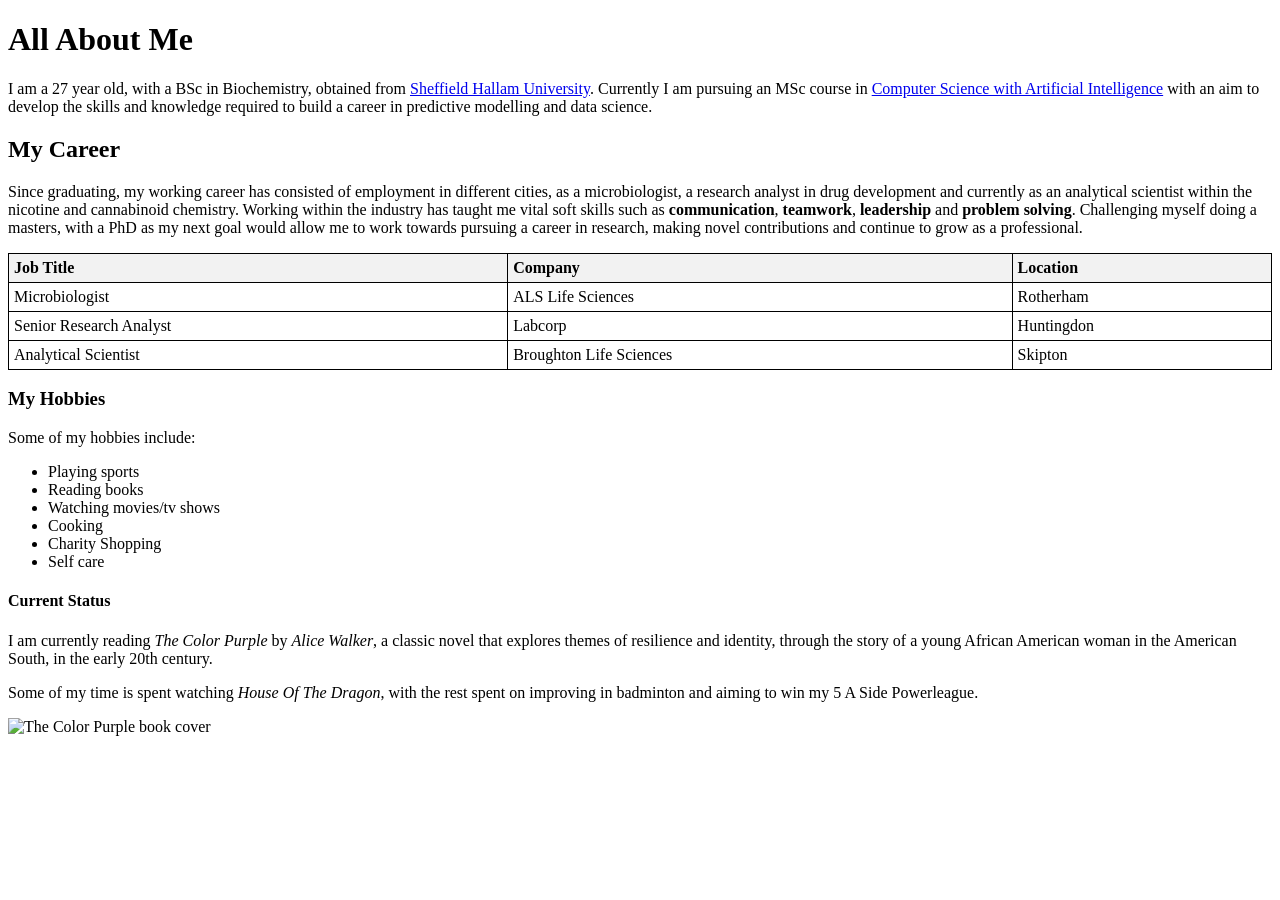
==== index.html @ d5ffc320 "Create index.html" ====
<!DOCTYPE html>
<html>
    <head>
        <title>Information About Me</title>
        <style>
            .career-table {
                border-collapse: collapse;
                width: 100%;
            }
            .career-table th, .career-table td {
                border: 1px solid black;
                padding: 5px;
                text-align: left;
            }
            .career-table th {
                background-color: #f2f2f2;
            }
        </style>
    </head>
    <body>
        <h1>All About Me</h1>
        <p>I am a 27 year old, with a BSc in Biochemistry, obtained from <a href="https://www.shu.ac.uk/" target="_blank">Sheffield Hallam University</a>. Currently I am pursuing an MSc course in <a href="https://online.shu.ac.uk/study-online/msc-computer-science-with-artificial-intelligence/" target="_blank">Computer Science with Artificial Intelligence</a> with an aim to develop the skills and knowledge required to build a career in predictive modelling and data science.</p>

        <h2>My Career</h2>
        <p>Since graduating, my working career has consisted of employment in different cities, as a microbiologist, a research analyst in drug development and currently as an analytical scientist within the nicotine and cannabinoid chemistry. Working within the industry has taught me vital soft skills such as <strong>communication</strong>, <strong>teamwork</strong>, <strong>leadership</strong> and <strong>problem solving</strong>. Challenging myself doing a masters, with a PhD as my next goal would allow me to work towards pursuing a career in research, making novel contributions and continue to grow as a professional.</p>

        <table class="career-table">
            <tr>
                <th>Job Title</th>
                <th>Company</th>
                <th>Location</th>
            </tr>
            <tr>
                <td>Microbiologist</td>
                <td>ALS Life Sciences</td>
                <td>Rotherham</td>
            </tr>
            <tr>
                <td>Senior Research Analyst</td>
                <td>Labcorp</td>
                <td>Huntingdon</td>
            </tr>
            <tr>
                <td>Analytical Scientist</td>
                <td>Broughton Life Sciences</td>
                <td>Skipton</td>
            </tr>
        </table>

        <h3>My Hobbies</h3>
        <p>Some of my hobbies include:</p>
        <ul>
            <li>Playing sports</li>
            <li>Reading books</li>
            <li>Watching movies/tv shows</li>
            <li>Cooking</li>
            <li>Charity Shopping</li>
            <li>Self care</li>
        </ul>

        <h4>Current Status</h4>
        <p>I am currently reading <em>The Color Purple</em> by <em>Alice Walker</em>, a classic novel that explores themes of resilience and identity, through the story of a young African American woman in the American South, in the early 20th century.</p>
        <p>Some of my time is spent watching <em>House Of The Dragon</em>, with the rest spent on improving in badminton and aiming to win my 5 A Side Powerleague.</p>
        <img src="Colour-Purple.jpg" 
            alt="The Color Purple book cover" 
            width="150">
    </body>
</html>
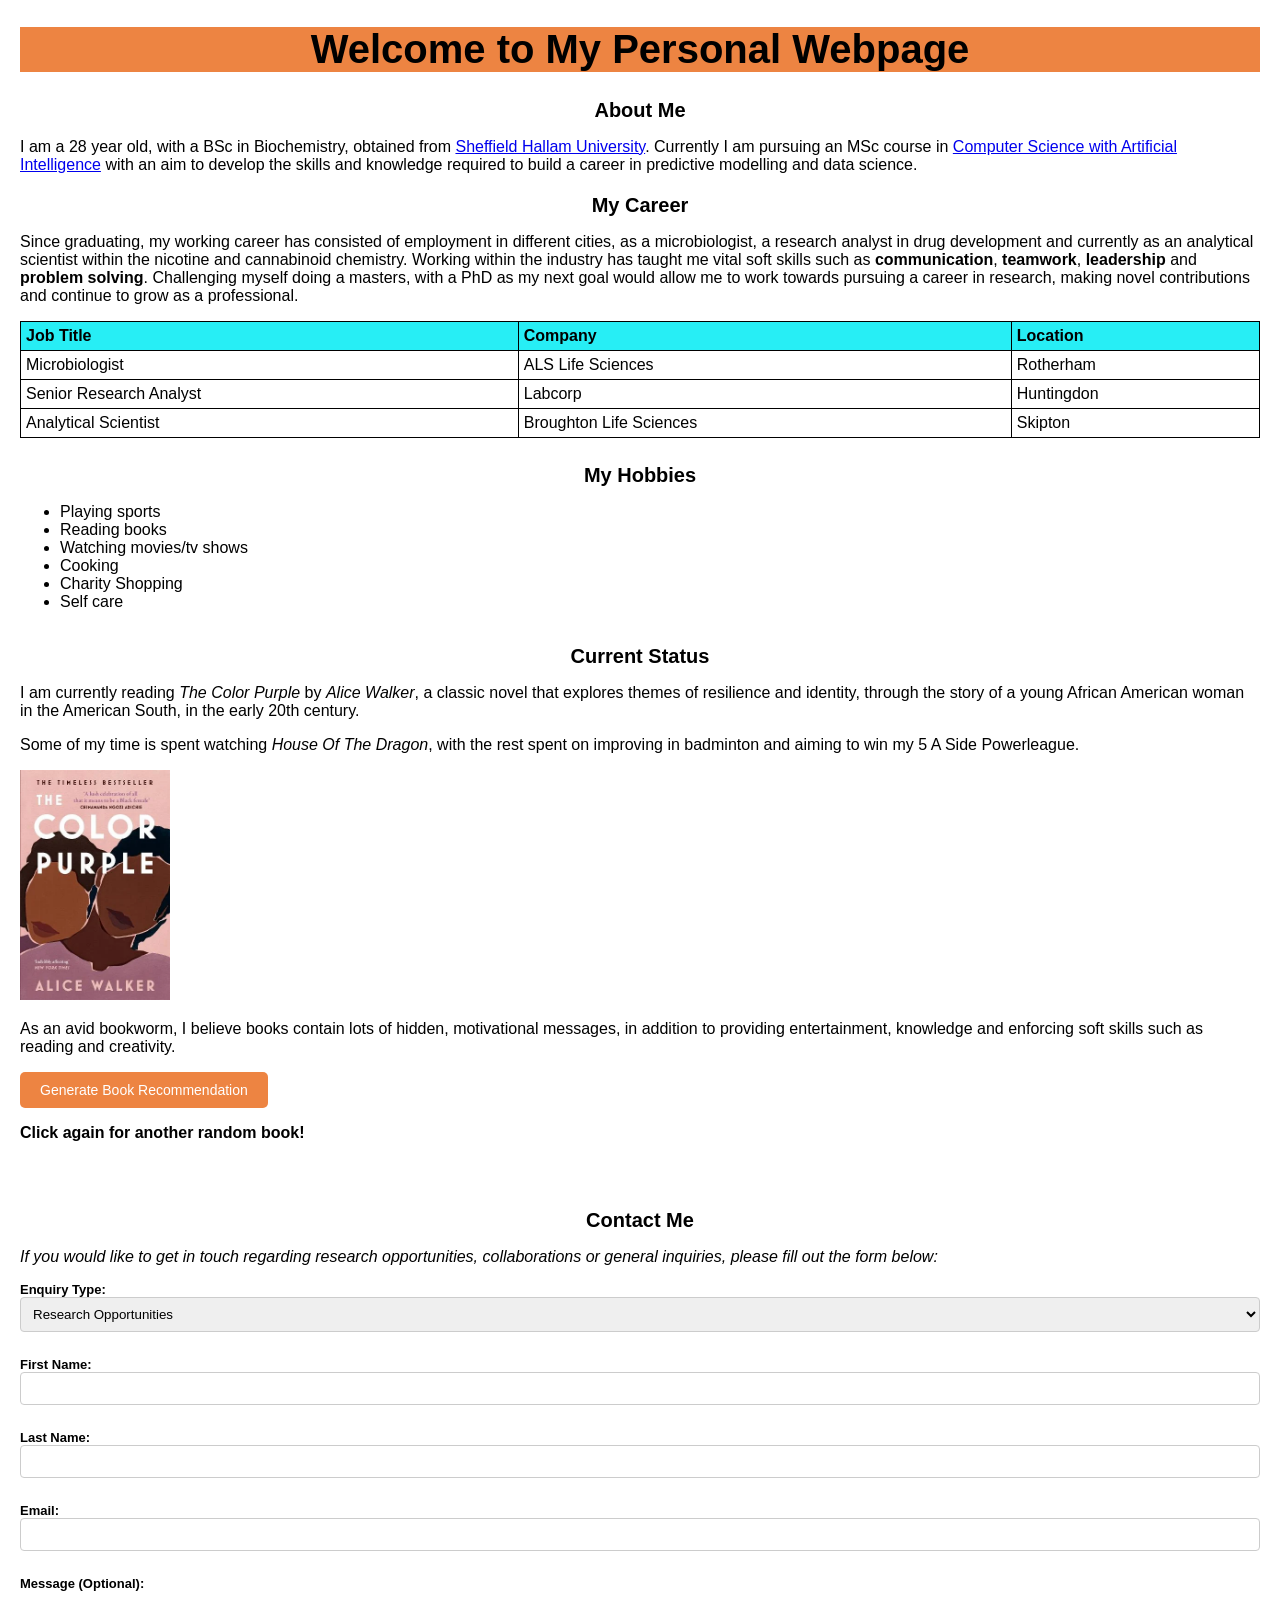
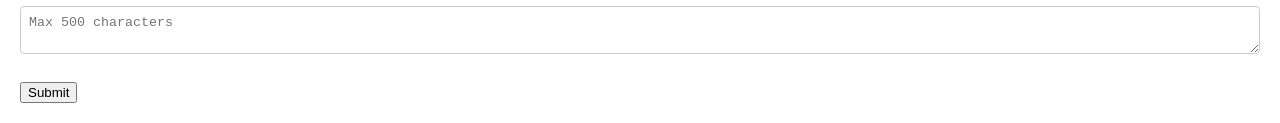
==== commit ce8e789a: "update" ====
--- a/index.html
+++ b/index.html
@@ -2,28 +2,27 @@
 <html>
     <head>
         <title>Information About Me</title>
-        <style>
-            .career-table {
-                border-collapse: collapse;
-                width: 100%;
-            }
-            .career-table th, .career-table td {
-                border: 1px solid black;
-                padding: 5px;
-                text-align: left;
-            }
-            .career-table th {
-                background-color: #f2f2f2;
-            }
-        </style>
+        <!-- Viewport meta tag for responsive design -->
+        <meta name="viewport" content="width=device-width, initial-scale=1.0">
+        <!-- Link to external CSS stylesheet -->
+        <link rel="stylesheet" href="style.css">
     </head>
+    
     <body>
-        <h1>All About Me</h1>
-        <p>I am a 27 year old, with a BSc in Biochemistry, obtained from <a href="https://www.shu.ac.uk/" target="_blank">Sheffield Hallam University</a>. Currently I am pursuing an MSc course in <a href="https://online.shu.ac.uk/study-online/msc-computer-science-with-artificial-intelligence/" target="_blank">Computer Science with Artificial Intelligence</a> with an aim to develop the skills and knowledge required to build a career in predictive modelling and data science.</p>
+        <!-- Header section -->
+        <header>
+            <h1 id="header-title">Welcome to My Personal Webpage</h1>
+        </header>
 
-        <h2>My Career</h2>
+        <!-- About Me section -->
+        <h2>About Me</h2>
+        <p>I am a 28 year old, with a BSc in Biochemistry, obtained from <a href="https://www.shu.ac.uk/" target="_blank">Sheffield Hallam University</a>. Currently I am pursuing an MSc course in <a href="https://online.shu.ac.uk/study-online/msc-computer-science-with-artificial-intelligence/" target="_blank">Computer Science with Artificial Intelligence</a> with an aim to develop the skills and knowledge required to build a career in predictive modelling and data science.</p>
+
+        <!-- Career section -->
+        <h3>My Career</h3>
         <p>Since graduating, my working career has consisted of employment in different cities, as a microbiologist, a research analyst in drug development and currently as an analytical scientist within the nicotine and cannabinoid chemistry. Working within the industry has taught me vital soft skills such as <strong>communication</strong>, <strong>teamwork</strong>, <strong>leadership</strong> and <strong>problem solving</strong>. Challenging myself doing a masters, with a PhD as my next goal would allow me to work towards pursuing a career in research, making novel contributions and continue to grow as a professional.</p>
 
+        <!-- Career history table -->
         <table class="career-table">
             <tr>
                 <th>Job Title</th>
@@ -47,9 +46,9 @@
             </tr>
         </table>
 
-        <h3>My Hobbies</h3>
-        <p>Some of my hobbies include:</p>
-        <ul>
+        <!-- Hobbies section -->
+        <h4>My Hobbies</h4>
+        <ul>    
             <li>Playing sports</li>
             <li>Reading books</li>
             <li>Watching movies/tv shows</li>
@@ -58,11 +57,59 @@
             <li>Self care</li>
         </ul>
 
-        <h4>Current Status</h4>
+        <!-- Current status section -->
+        <h5>Current Status</h5>
         <p>I am currently reading <em>The Color Purple</em> by <em>Alice Walker</em>, a classic novel that explores themes of resilience and identity, through the story of a young African American woman in the American South, in the early 20th century.</p>
         <p>Some of my time is spent watching <em>House Of The Dragon</em>, with the rest spent on improving in badminton and aiming to win my 5 A Side Powerleague.</p>
-        <img src="Colour-Purple.jpg" 
-            alt="The Color Purple book cover" 
-            width="150">
+
+        <!-- Book cover image -->
+        <img src="Colour-Purple.jpg" alt="The Color Purple book cover" width="150">
+        <br>
+
+        <!-- Book recommendation API section -->
+        <p id="book-message">As an avid bookworm, I believe books contain lots of hidden, motivational messages, in addition to providing entertainment, knowledge and enforcing soft skills such as reading and creativity.</p>
+        <button id="bookButton">Generate Book Recommendation</button>
+        <p><strong>Click again for another random book!</strong></p>
+
+        <!-- Container for API generated book data -->
+        <div id="book-container"></div>
+        <br>
+
+        <!-- Contact form section -->
+        <h5>Contact Me</h5>
+        <p><em>If you would like to get in touch regarding research opportunities, collaborations or general inquiries, please fill out the form below:</em></p>
+        <div id="form-container">
+            <form name="contactForm" action="#" method="post" onsubmit="return validateForm()">
+                <!-- Enquiry type dropdown -->
+                <label for="Enquiry"><strong>Enquiry Type:</strong></label>
+                <select id="Enquiry" name="Enquiry">
+                    <option value="Research">Research Opportunities</option>
+                    <option value="Collaboration">Collaborations</option>
+                    <option value="General">General Inquiries</option>
+                </select><br><br>
+
+                <!-- First name field -->
+                <label for="fname"><strong>First Name:</strong></label>
+                <input type="text" id="fname" name="fname"><br><br>
+
+                <!-- Last name field -->
+                <label for="lname"><strong>Last Name:</strong></label>
+                <input type="text" id="lname" name="lname"><br><br>
+
+                <!-- Email field -->
+                <label for="email"><strong>Email:</strong></label>
+                <input type="email" id="email" name="email"><br><br>
+
+                <!-- Optional message textarea -->
+                <label for="message"><strong>Message (Optional):</strong></label><br><br>
+                <textarea id="message" name="message" maxlength="500" placeholder="Max 500 characters"></textarea><br><br>
+
+                <!-- Submit button -->
+                <input type="submit" value="Submit">
+            </form>
+        </div>
+
+        <!-- Link to external JavaScript file -->
+        <script src="index.js"></script>
     </body>
 </html>
--- a/style.css
+++ b/style.css
@@ -0,0 +1,113 @@
+/* General page styles */
+body {
+    margin: 20px;
+    font-family: Arial, sans-serif;
+}
+
+/* Header styling */
+header {
+    text-align: center;
+    margin-bottom: 20px;
+    font-size: 20px;
+    font-weight: bold;
+    background-color: #ED8442;
+}
+
+/* Heading styles */
+h2, h3, h4, h5 {
+    font-size: 1.25em;
+    margin-bottom: 10px;
+    text-align: center;
+}
+
+/* Career table styling */
+.career-table {
+    border-collapse: collapse;
+    width: 100%;
+}
+
+/* Career table cell styling */
+.career-table th, .career-table td {
+    border: 1px solid black;
+    padding: 5px;
+    text-align: left;
+}
+
+/* Career table header styling */
+.career-table th {
+    background-color: #27EEF5;
+}
+
+/* Button styling */
+button {
+    background-color: #ED8442;
+    color: white;
+    border: none;
+    padding: 10px 20px;
+    border-radius: 5px;
+    cursor: pointer;
+    font-size: 14px;
+}
+
+button:hover {
+    background-color: #c96d2e;
+}
+
+/* Book container heading alignment */
+#book-container h4 {
+    margin-top: 20px;
+    text-align: left;
+}
+
+/* Contact form container styling */
+#form-container {
+    margin-top: 10px;
+    text-align: left;
+    font-size: 13px;
+}
+
+/* Form input styling */
+input[type="text"], input[type="email"], textarea, select {
+    width: 100%;
+    padding: 8px;
+    margin-bottom: 10px;
+    border: 1px solid #ccc;
+    border-radius: 4px;
+    box-sizing: border-box;
+}
+
+/* Mobile responsive styles — applies at 600px and below */
+@media (max-width: 600px) {
+    /* Reduce body margin on mobile */
+    body {
+        margin: 10px;
+    }
+    /* Reduce h1 font size on mobile */
+    h1 {
+        font-size: 20px;
+    }
+    /* Reduce heading font sizes on mobile */
+    h2, h3, h4 {
+        font-size: 16px;
+    }
+    /* Reduce paragraph font size on mobile */
+    p {
+        font-size: 14px;
+    }
+    /* Make table scrollable horizontally on mobile */
+    .career-table {
+        font-size: 12px;
+        overflow-x: auto;
+        display: block;
+    }
+    /* Reduce table cell padding on mobile */
+    .career-table th, .career-table td {
+        font-size: 12px;
+        padding: 3px;
+    }
+    /* Make image responsive on mobile */
+    img {
+        width: 100%;
+        height: auto;
+    }
+}
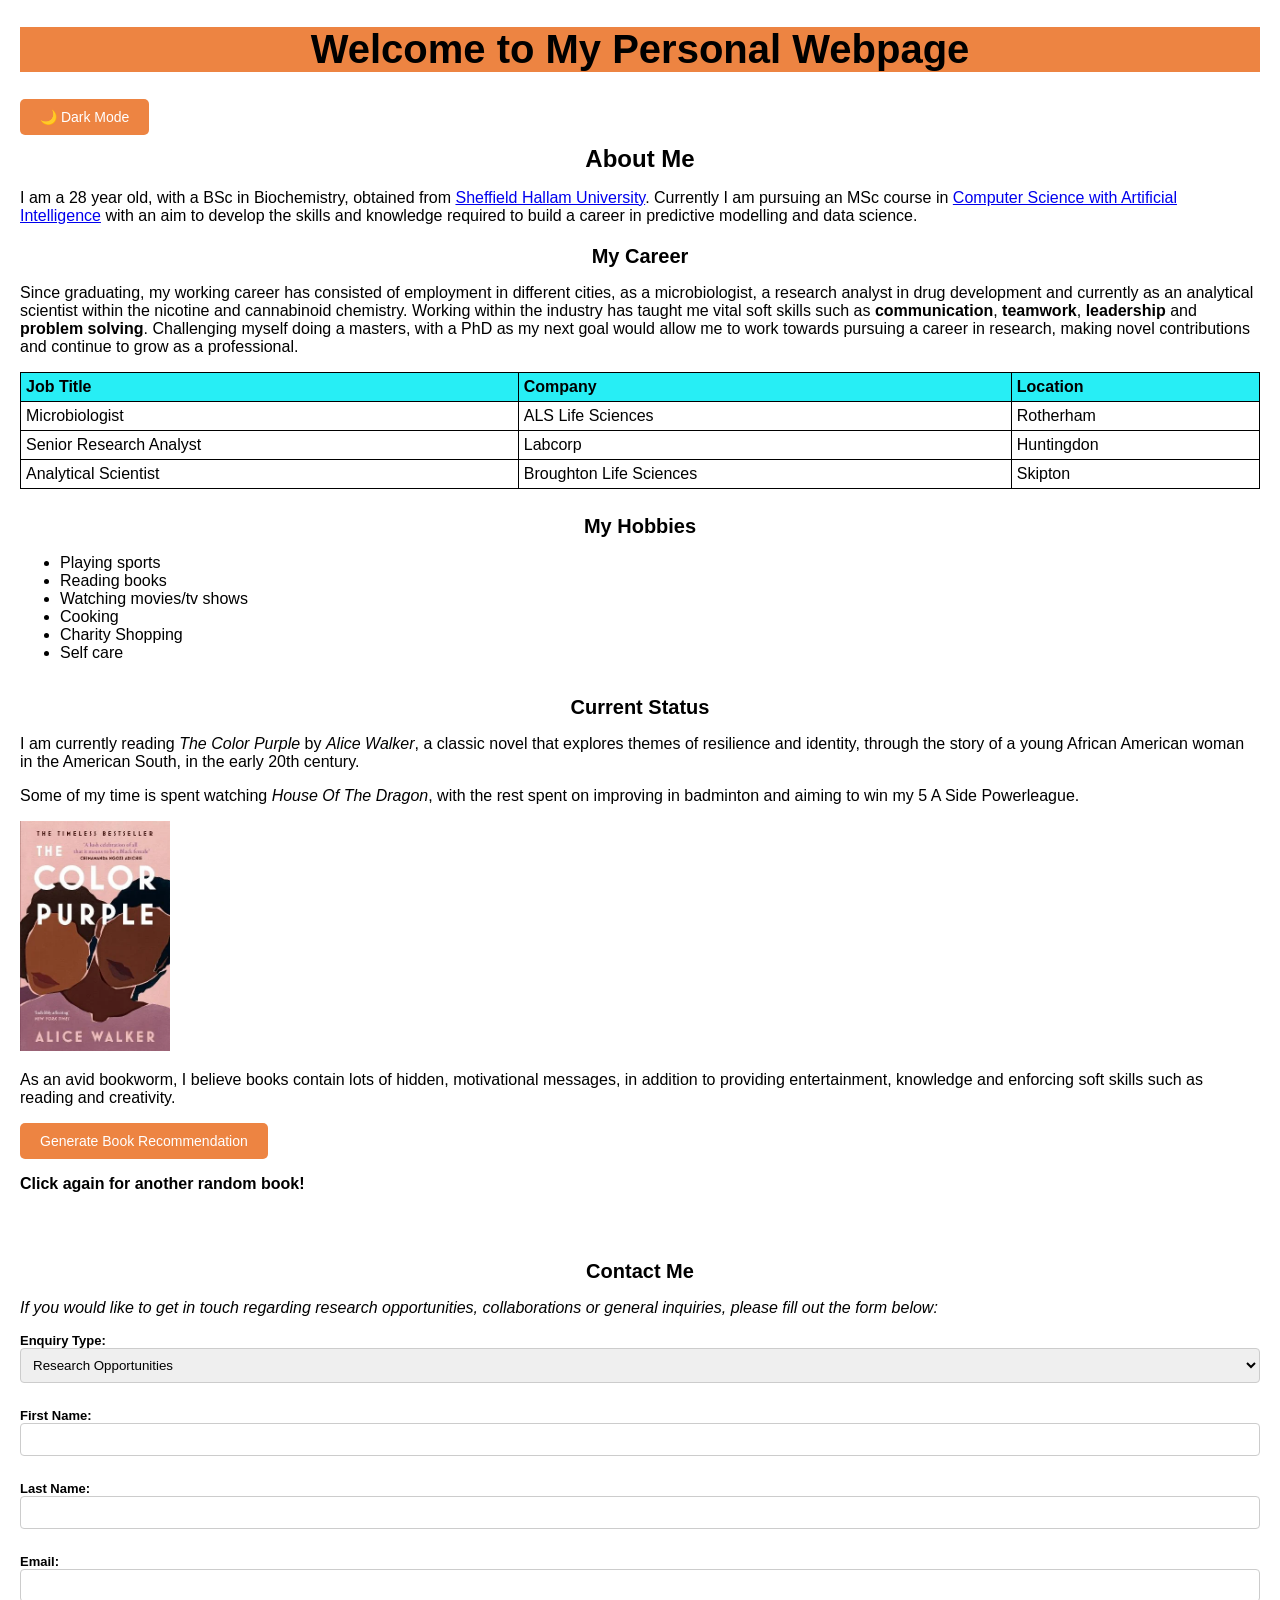
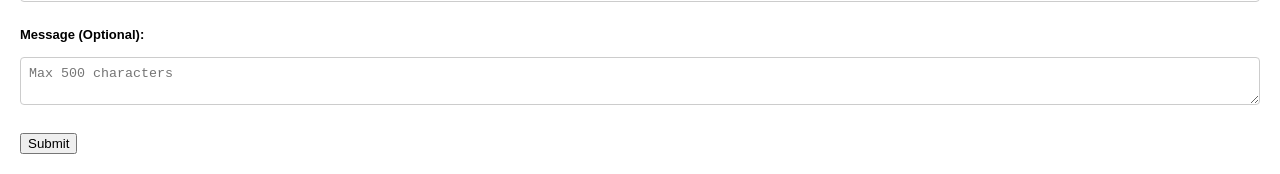
==== commit dddccd2e: "Dark button update" ====
--- a/index.html
+++ b/index.html
@@ -15,6 +15,7 @@
         </header>
 
         <!-- About Me section -->
+        <button id="toggle">🌙 Dark Mode</button> 
         <h2>About Me</h2>
         <p>I am a 28 year old, with a BSc in Biochemistry, obtained from <a href="https://www.shu.ac.uk/" target="_blank">Sheffield Hallam University</a>. Currently I am pursuing an MSc course in <a href="https://online.shu.ac.uk/study-online/msc-computer-science-with-artificial-intelligence/" target="_blank">Computer Science with Artificial Intelligence</a> with an aim to develop the skills and knowledge required to build a career in predictive modelling and data science.</p>
 
--- a/style.css
+++ b/style.css
@@ -3,7 +3,6 @@
     margin: 20px;
     font-family: Arial, sans-serif;
 }
-
 /* Header styling */
 header {
     text-align: center;
@@ -14,8 +13,14 @@
 }
 
 /* Heading styles */
-h2, h3, h4, h5 {
+h3, h4, h5 {
     font-size: 1.25em;
+    margin-bottom: 10px;
+    text-align: center;
+}
+
+h2{
+    margin-top: 10px;
     margin-bottom: 10px;
     text-align: center;
 }
@@ -36,6 +41,31 @@
 /* Career table header styling */
 .career-table th {
     background-color: #27EEF5;
+}
+
+body.dark-mode {
+    background-color: #1a1a1a;
+    color: white;
+}
+
+body.dark-mode header {
+    background-color: #333;
+}
+
+body.dark-mode .career-table th {
+    background-color: #333;
+    color: white;
+}
+
+body.dark-mode .career-table td {
+    background-color: #222;
+    color: white;
+}
+
+body.dark-mode form input[type="text"], body.dark-mode form input[type="email"], body.dark-mode form textarea, body.dark-mode form select {
+    background-color: #333;
+    color: white;
+    border: 1px solid #555;
 }
 
 /* Button styling */
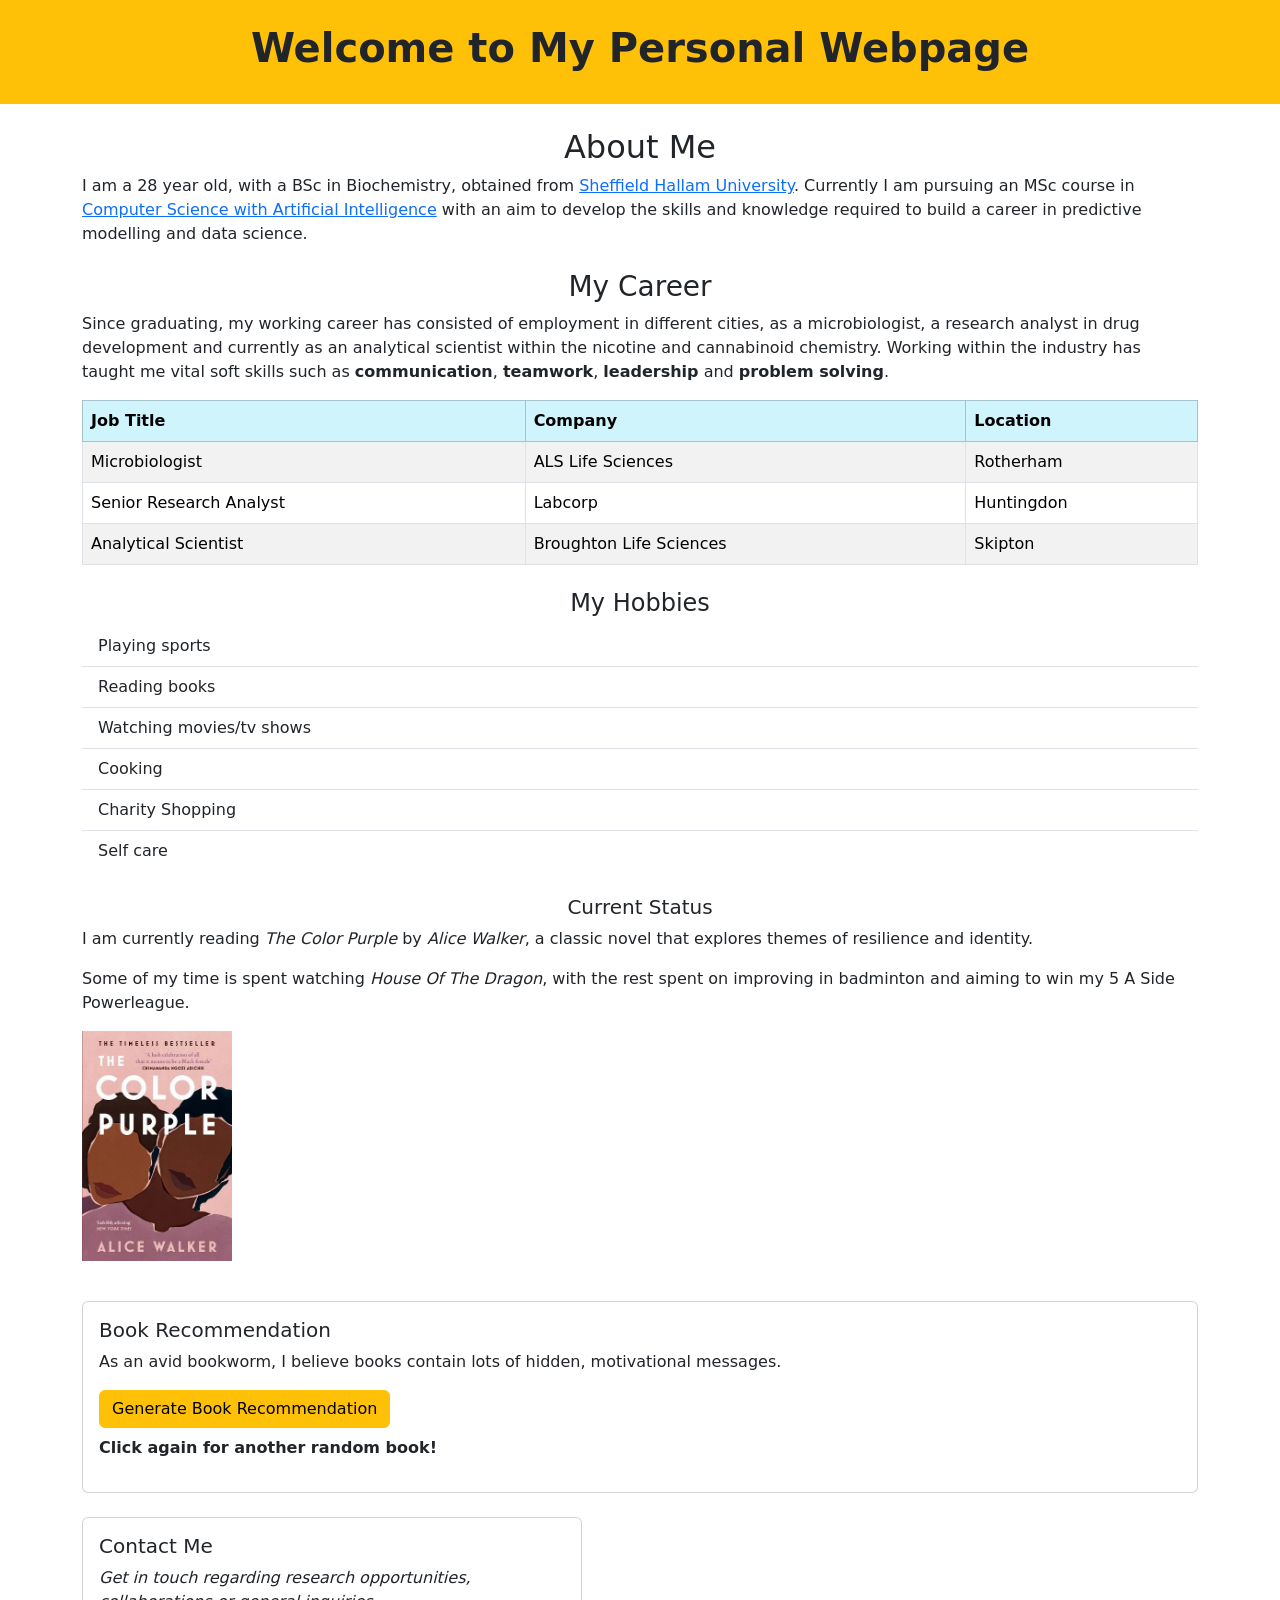
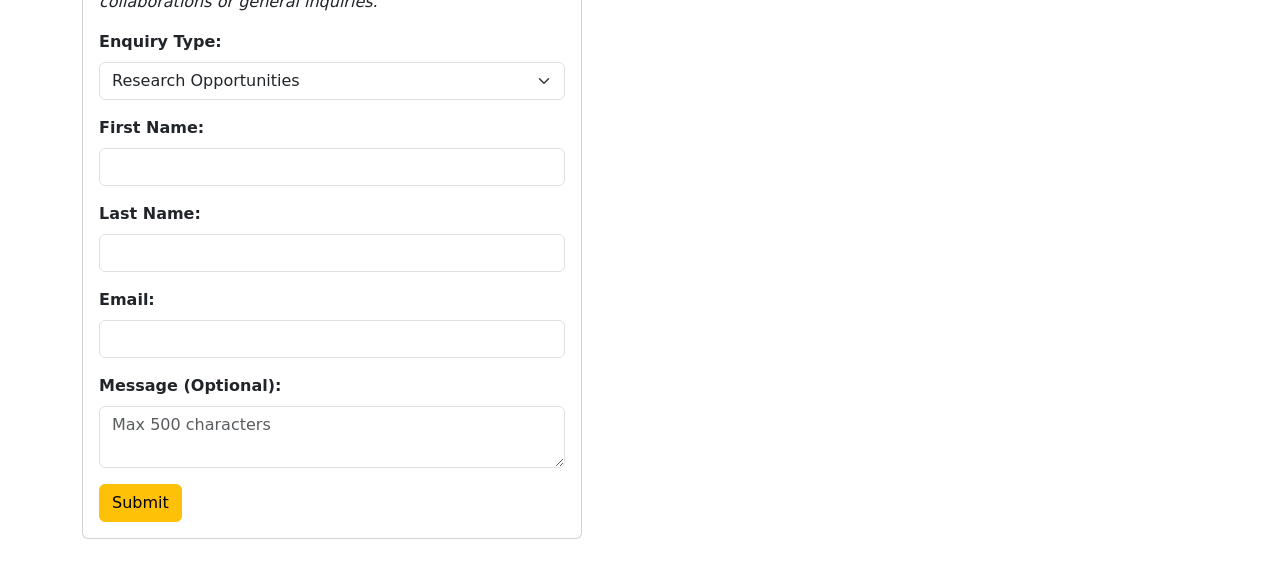
==== commit b39dbd9f: "Rename Bootstrap.html to index.html" ====
--- a/index.html
+++ b/index.html
@@ -1,116 +1,120 @@
 <!DOCTYPE html>
-<html>
+<html lang="en">
     <head>
         <title>Information About Me</title>
-        <!-- Viewport meta tag for responsive design -->
-        <meta name="viewport" content="width=device-width, initial-scale=1.0">
-        <!-- Link to external CSS stylesheet -->
-        <link rel="stylesheet" href="style.css">
+        <meta name="viewport" content="width=device-width, initial-scale=1">
+        <link href="https://cdn.jsdelivr.net/npm/bootstrap@5.3.0/dist/css/bootstrap.min.css" rel="stylesheet">
     </head>
-    
     <body>
-        <!-- Header section -->
-        <header>
-            <h1 id="header-title">Welcome to My Personal Webpage</h1>
-        </header>
-
-        <!-- About Me section -->
-        <button id="toggle">🌙 Dark Mode</button> 
-        <h2>About Me</h2>
-        <p>I am a 28 year old, with a BSc in Biochemistry, obtained from <a href="https://www.shu.ac.uk/" target="_blank">Sheffield Hallam University</a>. Currently I am pursuing an MSc course in <a href="https://online.shu.ac.uk/study-online/msc-computer-science-with-artificial-intelligence/" target="_blank">Computer Science with Artificial Intelligence</a> with an aim to develop the skills and knowledge required to build a career in predictive modelling and data science.</p>
-
-        <!-- Career section -->
-        <h3>My Career</h3>
-        <p>Since graduating, my working career has consisted of employment in different cities, as a microbiologist, a research analyst in drug development and currently as an analytical scientist within the nicotine and cannabinoid chemistry. Working within the industry has taught me vital soft skills such as <strong>communication</strong>, <strong>teamwork</strong>, <strong>leadership</strong> and <strong>problem solving</strong>. Challenging myself doing a masters, with a PhD as my next goal would allow me to work towards pursuing a career in research, making novel contributions and continue to grow as a professional.</p>
-
-        <!-- Career history table -->
-        <table class="career-table">
-            <tr>
-                <th>Job Title</th>
-                <th>Company</th>
-                <th>Location</th>
-            </tr>
-            <tr>
-                <td>Microbiologist</td>
-                <td>ALS Life Sciences</td>
-                <td>Rotherham</td>
-            </tr>
-            <tr>
-                <td>Senior Research Analyst</td>
-                <td>Labcorp</td>
-                <td>Huntingdon</td>
-            </tr>
-            <tr>
-                <td>Analytical Scientist</td>
-                <td>Broughton Life Sciences</td>
-                <td>Skipton</td>
-            </tr>
-        </table>
-
-        <!-- Hobbies section -->
-        <h4>My Hobbies</h4>
-        <ul>    
-            <li>Playing sports</li>
-            <li>Reading books</li>
-            <li>Watching movies/tv shows</li>
-            <li>Cooking</li>
-            <li>Charity Shopping</li>
-            <li>Self care</li>
-        </ul>
-
-        <!-- Current status section -->
-        <h5>Current Status</h5>
-        <p>I am currently reading <em>The Color Purple</em> by <em>Alice Walker</em>, a classic novel that explores themes of resilience and identity, through the story of a young African American woman in the American South, in the early 20th century.</p>
-        <p>Some of my time is spent watching <em>House Of The Dragon</em>, with the rest spent on improving in badminton and aiming to win my 5 A Side Powerleague.</p>
-
-        <!-- Book cover image -->
-        <img src="Colour-Purple.jpg" alt="The Color Purple book cover" width="150">
-        <br>
-
-        <!-- Book recommendation API section -->
-        <p id="book-message">As an avid bookworm, I believe books contain lots of hidden, motivational messages, in addition to providing entertainment, knowledge and enforcing soft skills such as reading and creativity.</p>
-        <button id="bookButton">Generate Book Recommendation</button>
-        <p><strong>Click again for another random book!</strong></p>
-
-        <!-- Container for API generated book data -->
-        <div id="book-container"></div>
-        <br>
-
-        <!-- Contact form section -->
-        <h5>Contact Me</h5>
-        <p><em>If you would like to get in touch regarding research opportunities, collaborations or general inquiries, please fill out the form below:</em></p>
-        <div id="form-container">
-            <form name="contactForm" action="#" method="post" onsubmit="return validateForm()">
-                <!-- Enquiry type dropdown -->
-                <label for="Enquiry"><strong>Enquiry Type:</strong></label>
-                <select id="Enquiry" name="Enquiry">
-                    <option value="Research">Research Opportunities</option>
-                    <option value="Collaboration">Collaborations</option>
-                    <option value="General">General Inquiries</option>
-                </select><br><br>
-
-                <!-- First name field -->
-                <label for="fname"><strong>First Name:</strong></label>
-                <input type="text" id="fname" name="fname"><br><br>
-
-                <!-- Last name field -->
-                <label for="lname"><strong>Last Name:</strong></label>
-                <input type="text" id="lname" name="lname"><br><br>
-
-                <!-- Email field -->
-                <label for="email"><strong>Email:</strong></label>
-                <input type="email" id="email" name="email"><br><br>
-
-                <!-- Optional message textarea -->
-                <label for="message"><strong>Message (Optional):</strong></label><br><br>
-                <textarea id="message" name="message" maxlength="500" placeholder="Max 500 characters"></textarea><br><br>
-
-                <!-- Submit button -->
-                <input type="submit" value="Submit">
-            </form>
+        <!-- Header -->
+        <div class="bg-warning text-center p-4">
+            <h1 class="fw-bold">Welcome to My Personal Webpage</h1>
         </div>
 
-        <!-- Link to external JavaScript file -->
+        <div class="container mt-4">
+
+            <!-- About Me -->
+            <h2 class="text-center">About Me</h2>
+            <p>I am a 28 year old, with a BSc in Biochemistry, obtained from <a href="https://www.shu.ac.uk/" target="_blank">Sheffield Hallam University</a>. Currently I am pursuing an MSc course in <a href="https://online.shu.ac.uk/study-online/msc-computer-science-with-artificial-intelligence/" target="_blank">Computer Science with Artificial Intelligence</a> with an aim to develop the skills and knowledge required to build a career in predictive modelling and data science.</p>
+
+            <!-- Career -->
+            <h3 class="text-center mt-4">My Career</h3>
+            <p>Since graduating, my working career has consisted of employment in different cities, as a microbiologist, a research analyst in drug development and currently as an analytical scientist within the nicotine and cannabinoid chemistry. Working within the industry has taught me vital soft skills such as <strong>communication</strong>, <strong>teamwork</strong>, <strong>leadership</strong> and <strong>problem solving</strong>.</p>
+
+            <!-- Career Table -->
+            <table class="table table-striped table-bordered mt-3">
+                <thead class="table-info">
+                    <tr>
+                        <th>Job Title</th>
+                        <th>Company</th>
+                        <th>Location</th>
+                    </tr>
+                </thead>
+                <tbody>
+                    <tr>
+                        <td>Microbiologist</td>
+                        <td>ALS Life Sciences</td>
+                        <td>Rotherham</td>
+                    </tr>
+                    <tr>
+                        <td>Senior Research Analyst</td>
+                        <td>Labcorp</td>
+                        <td>Huntingdon</td>
+                    </tr>
+                    <tr>
+                        <td>Analytical Scientist</td>
+                        <td>Broughton Life Sciences</td>
+                        <td>Skipton</td>
+                    </tr>
+                </tbody>
+            </table>
+
+            <!-- Hobbies -->
+            <h4 class="text-center mt-4">My Hobbies</h4>
+            <ul class="list-group list-group-flush mb-4">
+                <li class="list-group-item">Playing sports</li>
+                <li class="list-group-item">Reading books</li>
+                <li class="list-group-item">Watching movies/tv shows</li>
+                <li class="list-group-item">Cooking</li>
+                <li class="list-group-item">Charity Shopping</li>
+                <li class="list-group-item">Self care</li>
+            </ul>
+
+            <!-- Current Status -->
+            <h5 class="text-center">Current Status</h5>
+            <p>I am currently reading <em>The Color Purple</em> by <em>Alice Walker</em>, a classic novel that explores themes of resilience and identity.</p>
+            <p>Some of my time is spent watching <em>House Of The Dragon</em>, with the rest spent on improving in badminton and aiming to win my 5 A Side Powerleague.</p>
+            <img src="Colour-Purple.jpg" alt="The Color Purple book cover" class="img-fluid mb-3" style="max-width: 150px;">
+
+            <!-- Book API -->
+            <div class="card mt-4">
+                <div class="card-body">
+                    <h5 class="card-title">Book Recommendation</h5>
+                    <p id="book-message" class="card-text">As an avid bookworm, I believe books contain lots of hidden, motivational messages.</p>
+                    <button id="bookButton" class="btn btn-warning">Generate Book Recommendation</button>
+                    <p class="mt-2"><strong>Click again for another random book!</strong></p>
+                    <div id="book-container" class="mt-3"></div>
+                </div>
+            </div>
+
+            <!-- Contact Form -->
+            <div class="card mt-4 mb-4" style="max-width: 500px;">
+                <div class="card-body">
+                    <h5 class="card-title">Contact Me</h5>
+                    <p><em>Get in touch regarding research opportunities, collaborations or general inquiries.</em></p>
+                    <form name="contactForm" onsubmit="return validateForm()">
+                        <div class="mb-3">
+                            <label for="Enquiry" class="form-label"><strong>Enquiry Type:</strong></label>
+                            <select id="Enquiry" name="Enquiry" class="form-select">
+                                <option value="Research">Research Opportunities</option>
+                                <option value="Collaboration">Collaborations</option>
+                                <option value="General">General Inquiries</option>
+                            </select>
+                        </div>
+                        <div class="mb-3">
+                            <label for="fname" class="form-label"><strong>First Name:</strong></label>
+                            <input type="text" id="fname" name="fname" class="form-control">
+                        </div>
+                        <div class="mb-3">
+                            <label for="lname" class="form-label"><strong>Last Name:</strong></label>
+                            <input type="text" id="lname" name="lname" class="form-control">
+                        </div>
+                        <div class="mb-3">
+                            <label for="email" class="form-label"><strong>Email:</strong></label>
+                            <input type="email" id="email" name="email" class="form-control">
+                        </div>
+                        <div class="mb-3">
+                            <label for="message" class="form-label"><strong>Message (Optional):</strong></label>
+                            <textarea id="message" name="message" class="form-control" maxlength="500" placeholder="Max 500 characters"></textarea>
+                        </div>
+                        <button type="submit" class="btn btn-warning">Submit</button>
+                    </form>
+                </div>
+            </div>
+
+        </div>
+
+        <script src="https://cdn.jsdelivr.net/npm/bootstrap@5.3.0/dist/js/bootstrap.bundle.min.js"></script>
         <script src="index.js"></script>
     </body>
-</html>+</html>
